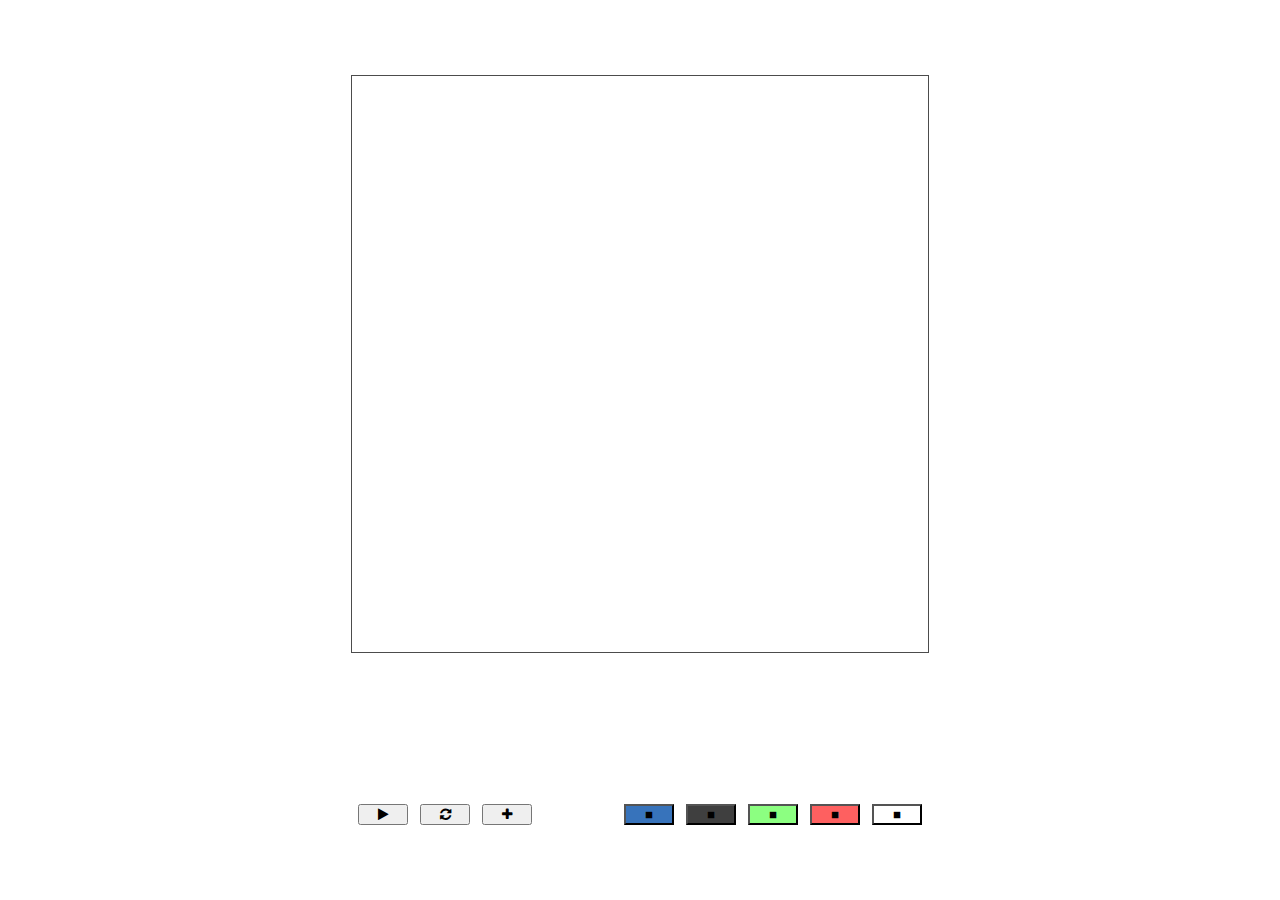
==== experiments/automata.html @ 16772cd5 "Add a life simulator" ====
<!doctype html>
<html>
  <head>
    <meta charset="UTF-8"/>
    <title>Lince | Automata</title>
    <link rel="stylesheet" href="https://cdnjs.cloudflare.com/ajax/libs/font-awesome/4.7.0/css/font-awesome.min.css">
    <link rel="stylesheet" href="automata/style.css">
  </head>
  <body>
    <canvas id="canvas" width="576" height="576">
      Canvas failed to initialize
    </canvas>
    <div class="controls">
      <div class="map-controls">
        <div class="element"><button button-play-pause><i class="fa fa-play"></i></button></div>
        <div class="element"><button button-reload><i class="fa fa-refresh"></i></button></div>
        <div class="element"><button button-play-once><i class="fa fa-plus"></i></button></div>
      </div>
      <div class="cell-controls">
        <div class="element"><button button-blue class="individial">&#9632;</button></div>
        <div class="element"><button button-black class="barrier">&#9632;</button></div>
        <div class="element"><button button-green class="safety">&#9632;</button></div>
        <div class="element"><button button-red class="danger">&#9632;</button></div>
        <div class="element"><button button-red class="blank">&#9632;</button></div>
      </div>
    </div>
    <script src="automata/control.js"></script>
  </body>
</html>
---- experiments/automata/style.css ----
html, body {
    height: 100%;
    width: 100%;
    margin: 0;
    padding: 0;
}
body {
    display: flex;
    justify-content: space-around;
    align-items: center;
    flex-direction: column;
}
button {
    width: 50px;
    margin: 0px 6px 0px 6px;
}
.controls {
    display: flex;
    justify-content: space-between;
    flex-direction: row;
    align-items: baseline;
    
    min-width: 576px;
}
.map-controls {
    display: flex;
}
.cell-controls {
    display: flex;
}
.individial {
    background-color: rgb(55, 115, 187);
}
.barrier {
    background-color: rgb(63, 63, 63);
}.safety {
    background-color: rgb(140, 255, 129);
}
.danger {
    background-color: rgb(254, 96, 96);
}
.blank {
    background-color: rgb(255, 255, 255);
}
canvas {
    border: 1px solid rgba(0, 0, 0, 0.7);
    /*background-color: #fff;*/
}
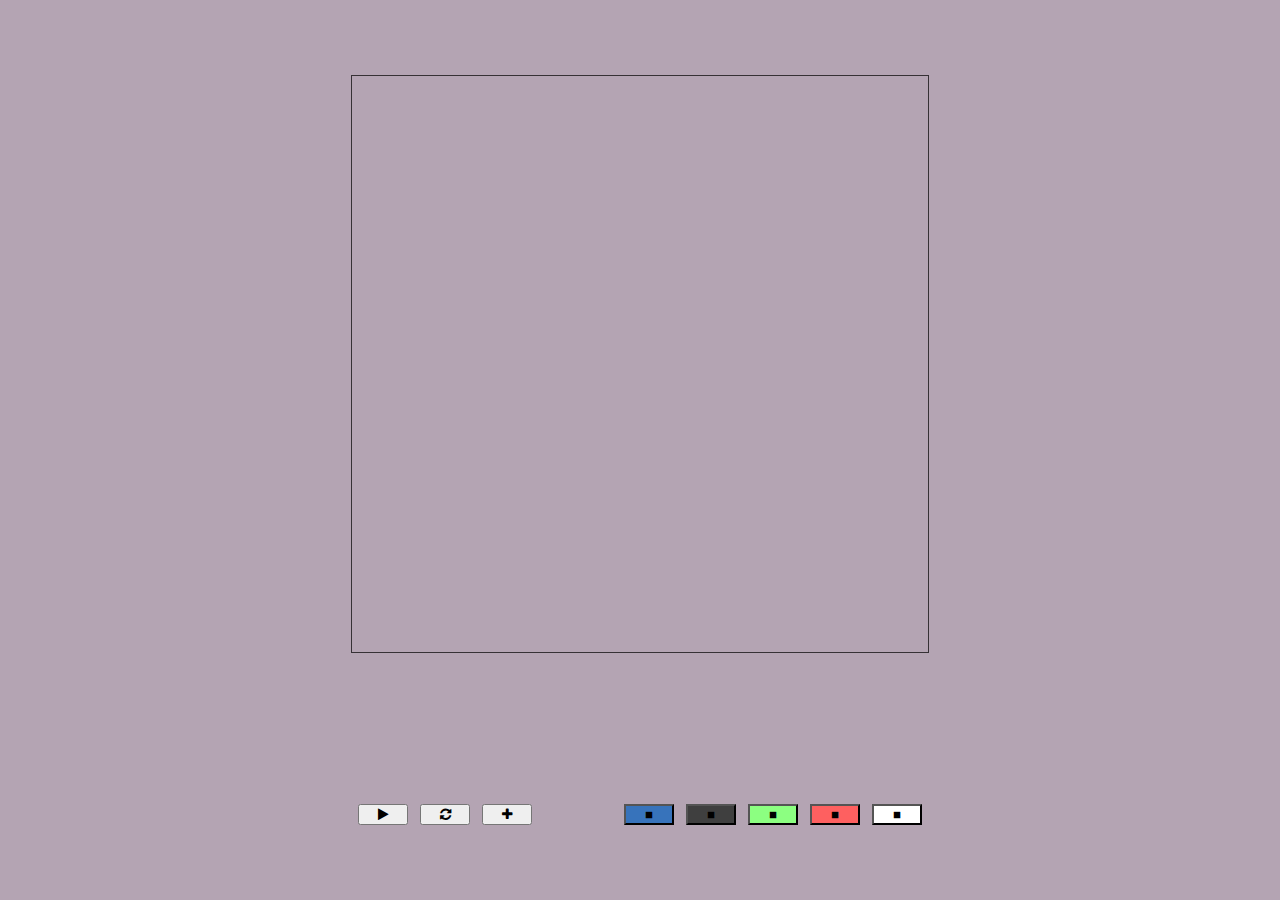
==== commit e07d9b58: "change render style to objects" ====
--- a/experiments/automata.html
+++ b/experiments/automata.html
@@ -7,9 +7,16 @@
     <link rel="stylesheet" href="automata/style.css">
   </head>
   <body>
+    <!--
+    <img src="automata/s1_p0.jpg" style="display: none;"/>
+    -->
+    <img id="i" style="display: none;" src='[data-uri]'/>
     <canvas id="canvas" width="576" height="576">
       Canvas failed to initialize
     </canvas>
+    <!--
+    <canvas id="canvas" width="400" height="400"></canvas>
+    -->
     <div class="controls">
       <div class="map-controls">
         <div class="element"><button button-play-pause><i class="fa fa-play"></i></button></div>
@@ -21,9 +28,10 @@
         <div class="element"><button button-black class="barrier">&#9632;</button></div>
         <div class="element"><button button-green class="safety">&#9632;</button></div>
         <div class="element"><button button-red class="danger">&#9632;</button></div>
-        <div class="element"><button button-red class="blank">&#9632;</button></div>
+        <div class="element"><button button-white class="blank">&#9632;</button></div>
       </div>
     </div>
     <script src="automata/control.js"></script>
+    <script src="automata/sugestao.js"></script>
   </body>
 </html>
